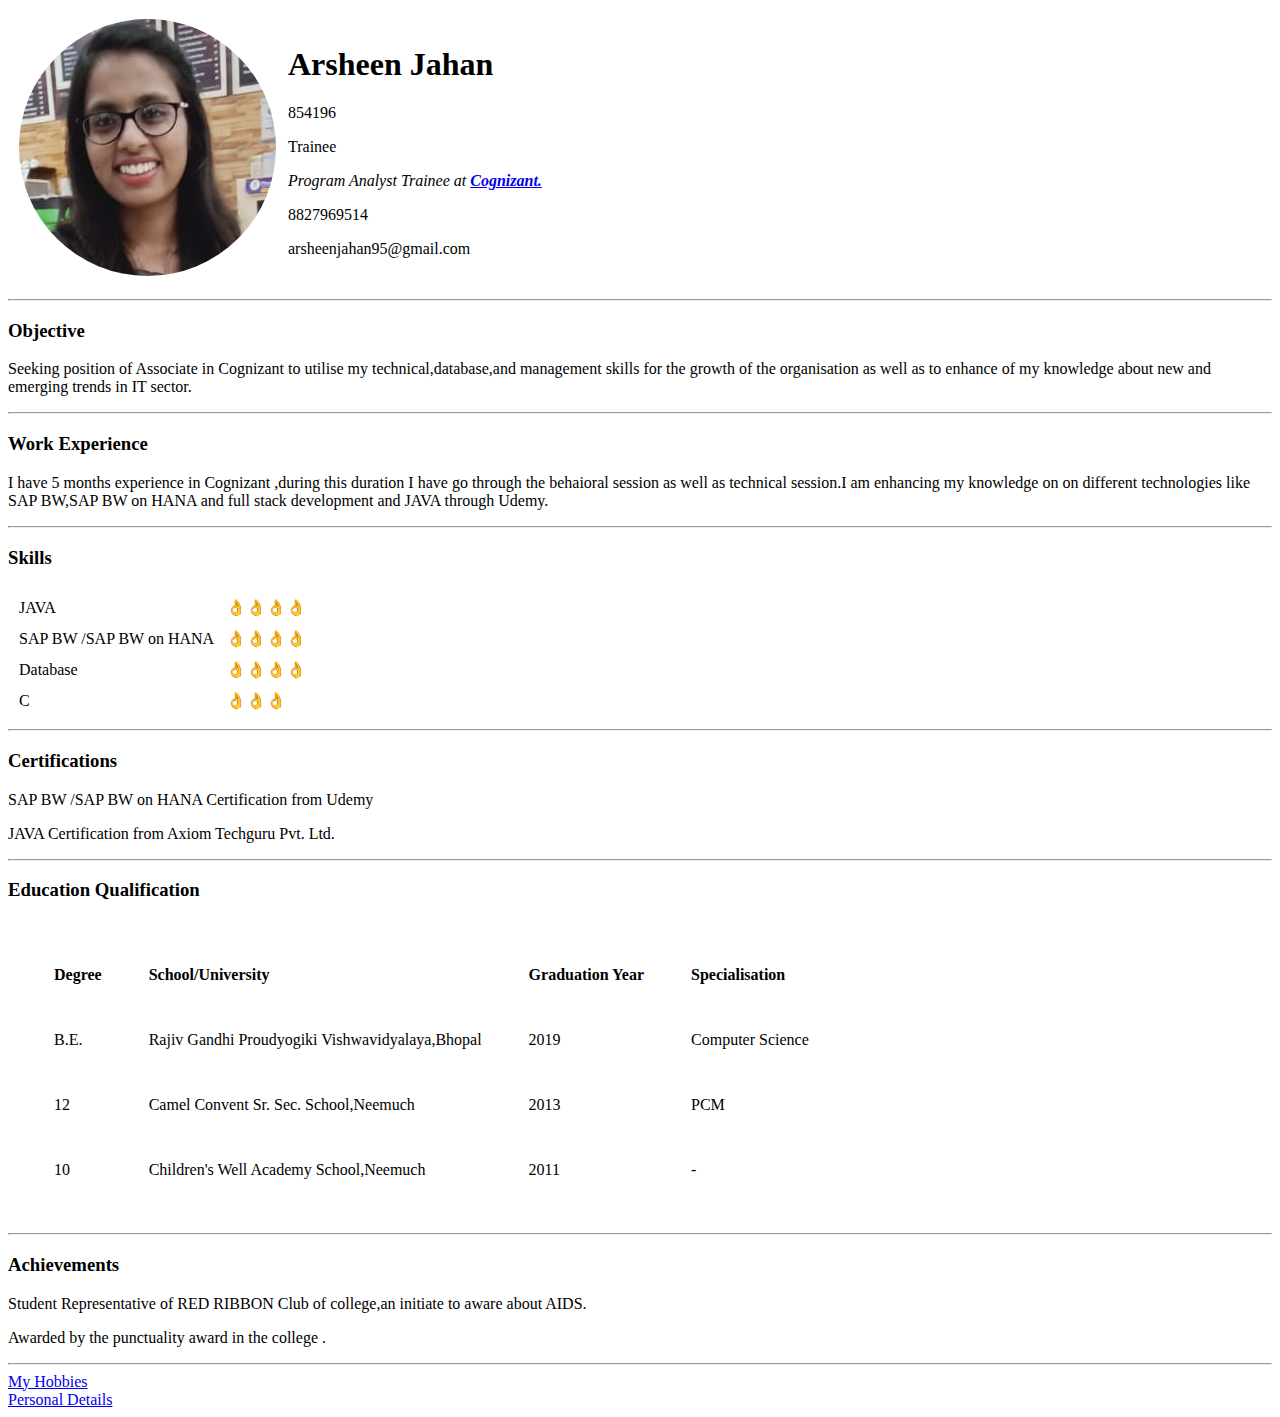
==== index.html @ 92d26a44 "Add files via upload" ====
<!DOCTYPE html>
<html lang="en" dir="ltr">

<head>
  <meta charset="utf-8">
  <title>Practice site</title>
  <link rel="stylesheet" type="text/CSS" href="css/style.css" title="Default Styles" media="screen">
</head>

<body>
  <table cellspacing="10">
    <tr>
      <td>
          <img src="Arsheen.png" alt="Not mine">
      </td>
      <td><h1>Arsheen Jahan</h1>
      <p>854196</p>
      <p>Trainee</p>
      <p><em>Program Analyst Trainee at <strong><a href="https://www.cognizant.com/">Cognizant.</a></strong> </em></p>
      <p>8827969514</p>
      <p>arsheenjahan95@gmail.com</p>
    </td>
    </tr>
  </table>


  <hr>
  <h3>Objective</h3>
  <p>Seeking position of Associate in Cognizant to utilise my technical,database,and management skills for the growth of the organisation
  as well as to enhance of my knowledge about new and emerging trends in IT sector.</p>
  <hr>
  <h3>Work Experience</h3>
  <p>I have 5 months experience in Cognizant ,during this duration I have go through the behaioral session as well as
  technical session.I am enhancing my knowledge on on different technologies like SAP BW,SAP BW on HANA and full stack development
 and JAVA through Udemy. </p>
 <hr>
  <h3>Skills</h3>
          <table cellspacing="10">
          <tr>
            <td>JAVA</td>
            <td>👌👌👌👌</td>
          </tr>
          <tr>
            <td>SAP BW /SAP BW on HANA</td>
            <td>👌👌👌👌</td>
          </tr>
          <tr>
            <td>Database</td>
            <td>👌👌👌👌</td>
          </tr>
          <tr>
            <td>C</td>
            <td>👌👌👌</td>
          </tr>
        </td>
      </table>
  <hr>
  <h3>Certifications</h3>
  <p>SAP BW /SAP BW on HANA Certification from Udemy</p>
  <p>JAVA Certification from Axiom Techguru Pvt. Ltd.</p>
  <hr>
  <h3>Education Qualification</h3>
  <table cellspacing="45">
    <thead>
      <tr>
        <td><strong>Degree</strong></td>
        <td><strong>School/University</strong></td>
        <td><strong>Graduation Year</strong></td>
        <td><strong>Specialisation</strong></td>
      </tr>
    </thead>
    <tbody>
      <tr>
        <td>B.E.</td>
        <td>Rajiv Gandhi Proudyogiki Vishwavidyalaya,Bhopal </td>
        <td>2019</td>
        <td>Computer Science</td>
      </tr>
      <tr>
        <td>12</td>
        <td>Camel Convent Sr. Sec. School,Neemuch </td>
        <td>2013</td>
        <td>PCM</td>
      </tr>
      <tr>
        <td>10</td>
        <td>Children's Well Academy School,Neemuch </td>
        <td>2011</td>
        <td>-</td>
      </tr>
    </tbody>
  </table>
  <hr>
  <h3>Achievements</h3>
  <p>Student Representative of RED RIBBON Club of college,an initiate to aware about AIDS.</p>
  <p>Awarded by the punctuality award in the college .</p>
  <hr>
<a href="hobbies.html">My Hobbies</a>
<br>
<a href="contact.html">Personal Details</a>


</body>

</html>
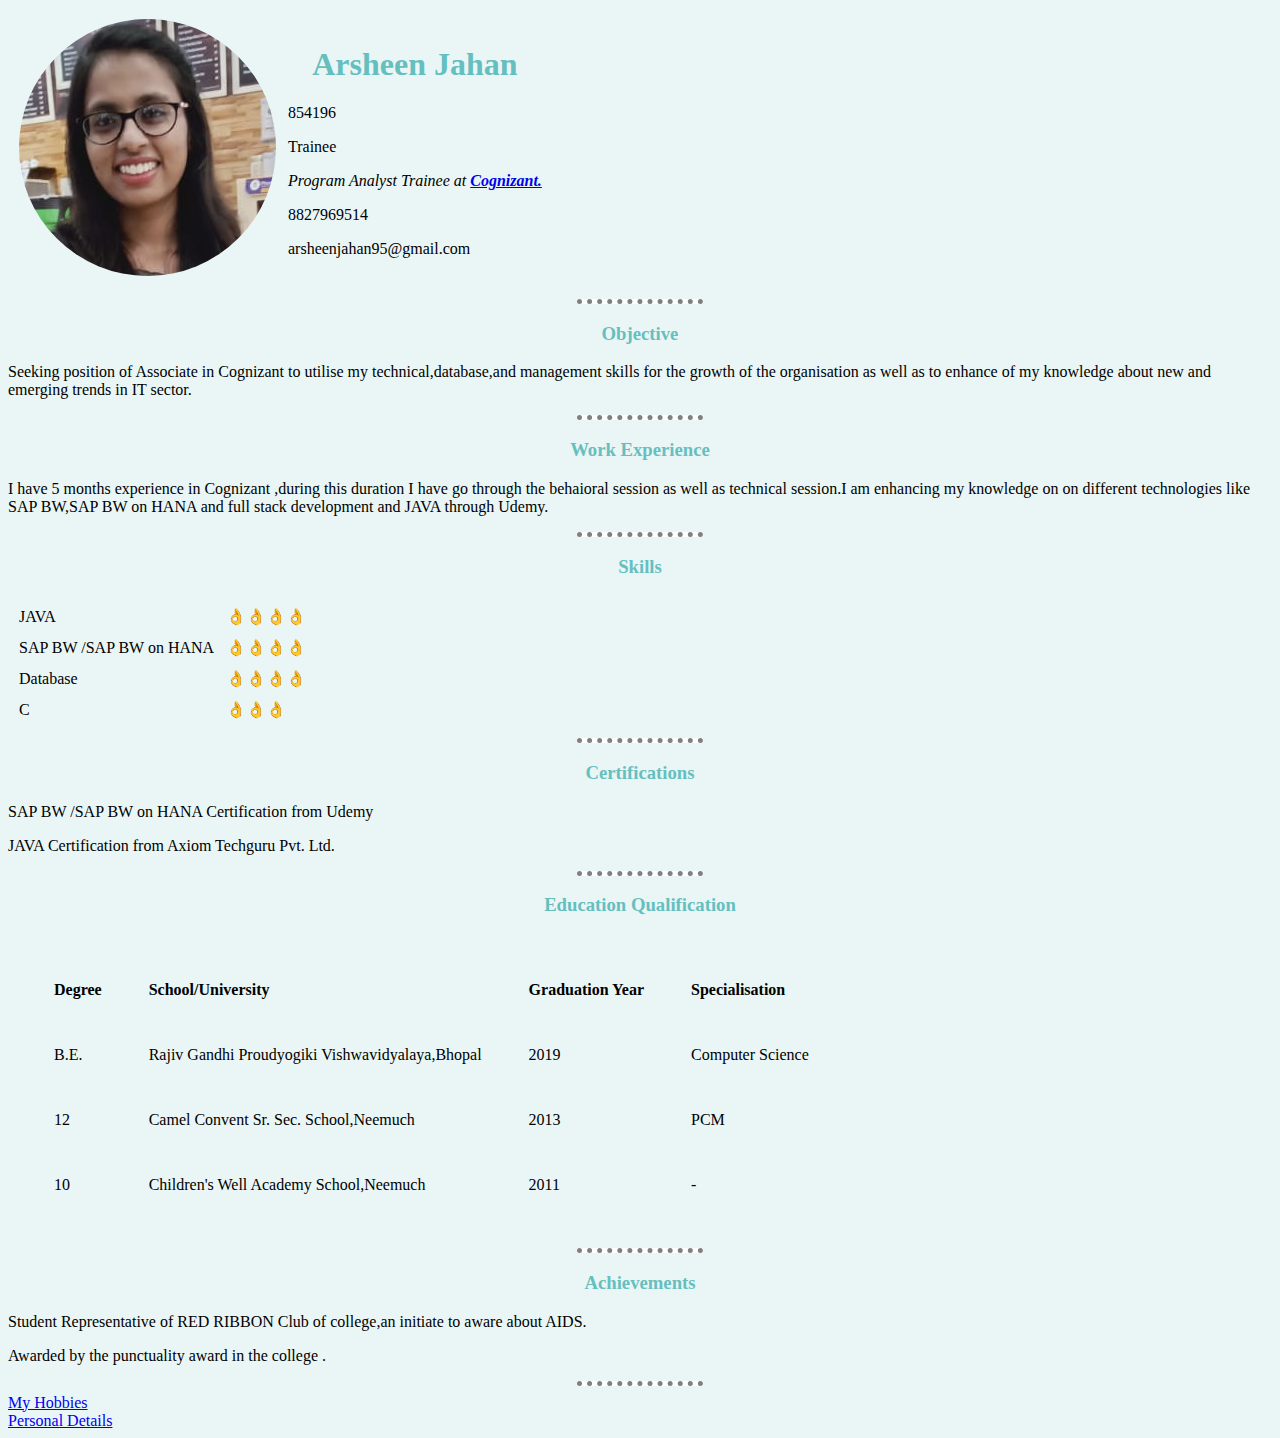
==== commit 6f0bd2b8: "Update index.html" ====
--- a/index.html
+++ b/index.html
@@ -4,7 +4,7 @@
 <head>
   <meta charset="utf-8">
   <title>Practice site</title>
-  <link rel="stylesheet" type="text/CSS" href="css/style.css" title="Default Styles" media="screen">
+  <link rel="stylesheet" type="text/CSS" href="style.css" title="Default Styles" media="screen">
 </head>
 
 <body>
--- a/style.css
+++ b/style.css
@@ -0,0 +1,23 @@
+body {
+  background-color: #EAF6F6;
+}
+hr
+{
+  background-color: white;
+  border-style:  none;
+  border-top-style: dotted;
+  border-color: grey;
+  border-width: 5px;
+  width: 10%;
+
+}
+h1
+{
+  color: #66BFBF;
+  text-align:center;
+}
+h3
+{
+  color:#66BFBF;
+  text-align:center;
+}
